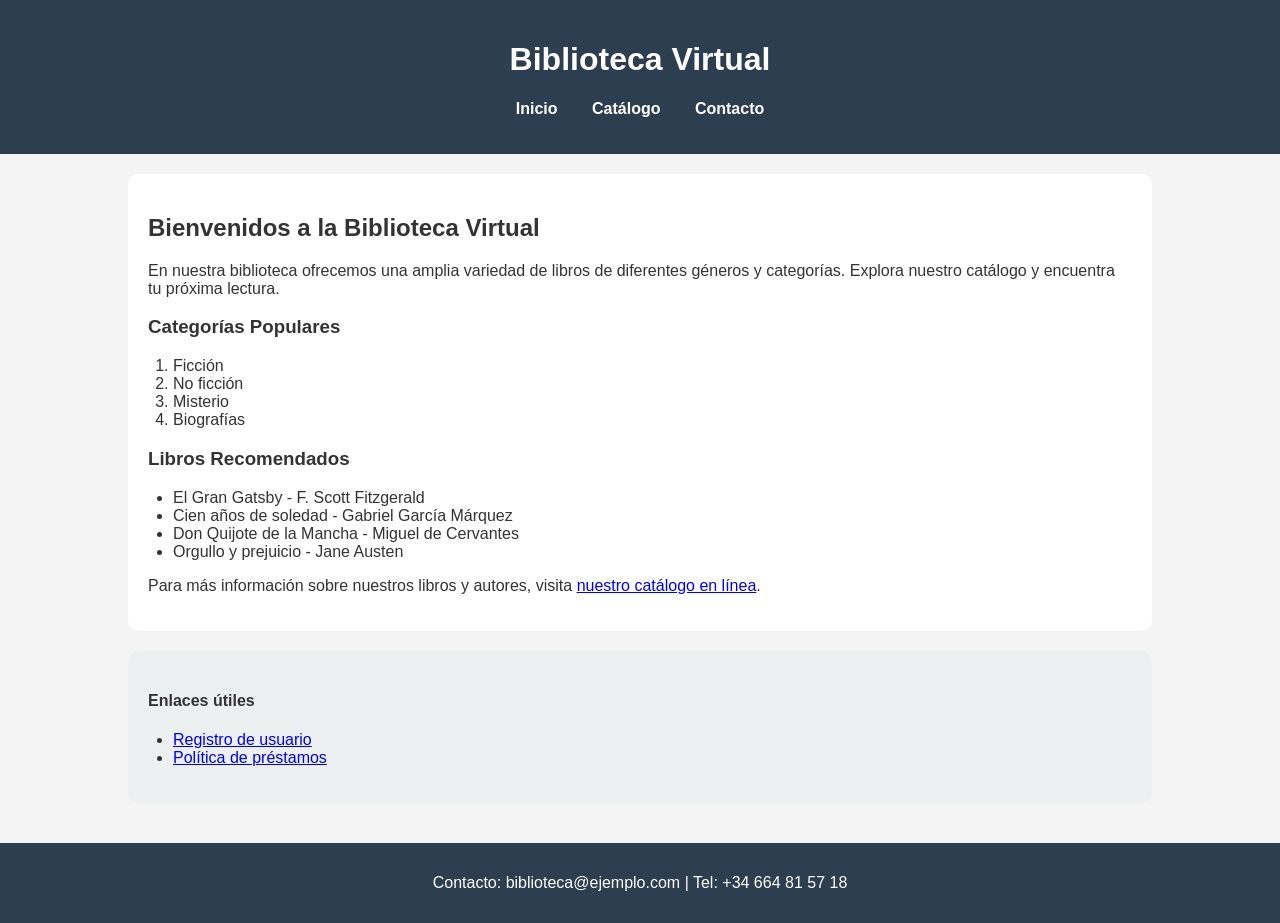
==== index.html @ 3db3ffcf "Primer ejercicio biblioteca virtual" ====
<!DOCTYPE html>
<html lang="es">

<head>
    <meta charset="UTF-8">
    <meta name="viewport" content="width=device-width, initial-scale=1.0">
    <title>Biblioteca Virtual</title>
    <link rel="stylesheet" href="styles.css">
</head>
<body>
    <header>
        <h1>Biblioteca Virtual</h1>
        <nav>
            <ul>
                <li><a href="#inicio">Inicio</a></li>
                <li><a href="#catalogo">Catálogo</a></li>
                <li><a href="#contacto">Contacto</a></li>
            </ul>
        </nav>
    </header>
    <main>
        <section id="inicio">
            <article>
                <h2>Bienvenidos a la Biblioteca Virtual</h2>
                <p>
                    En nuestra biblioteca ofrecemos una amplia variedad de libros de diferentes
                    géneros y categorías. Explora nuestro catálogo y encuentra tu próxima lectura.
                </p>
                <h3>Categorías Populares</h3>
                <ol>
                    <li>Ficción</li>
                    <li>No ficción</li>
                    <li>Misterio</li>
                    <li>Biografías</li>
                </ol>
                <h3>Libros Recomendados</h3>
                <ul>
                    <li>El Gran Gatsby - F. Scott Fitzgerald</li>
                    <li>Cien años de soledad - Gabriel García Márquez</li>
                    <li>Don Quijote de la Mancha - Miguel de Cervantes</li>
                    <li>Orgullo y prejuicio - Jane Austen</li>
                </ul>
                <p>
                    Para más información sobre nuestros libros y autores,
                    visita <a href="#">nuestro catálogo en línea</a>.
                </p>
            </article>
        </section>
        <aside>
            <h4>Enlaces útiles</h4>
            <ul>
                <li><a href="#">Registro de usuario</a></li>
                <li><a href="#">Política de préstamos</a></li>
            </ul>
        </aside>
    </main>
    <footer id="contacto">
        <p>Contacto: biblioteca@ejemplo.com | Tel: +34 664 81 57 18</p>
    </footer>
</body>
</html>
---- styles.css ----
body {
    font-family: Arial, Helvetica, sans-serif;
    margin: 0;
    padding: 0;
    background-color: #f4f4f4;
    color: #333;
}
header {
    background-color: #2c3e50;
    color: rgb(255, 255, 255);
    padding: 20px;
    text-align: center;
}
nav ul {
    list-style: none;
    padding: 0;
}

nav ul li {
    display: inline;
    margin: 15px;
}

nav a {
    color: white;
    text-decoration: none;
    font-weight: bold;
}

nav a:hover {
    color: #f1c40f;
}
main {
    width: 80%;
    margin: auto;
    padding: 20px;
}
article {
    background-color: white;
    padding: 20px;
    border-radius: 10px;
    margin-bottom: 20px;
}
ol,
ul {
    padding-left: 25px;
}
aside {
    background-color: #ecf0f1;
    padding: 20px;
    border-radius: 10px;
}
a {
    transition: 0.3s;
}


footer {
    background-color: #2c3e50;
    color: white;
    text-align: center;
    padding: 15px;
    margin-top: 20px;
}
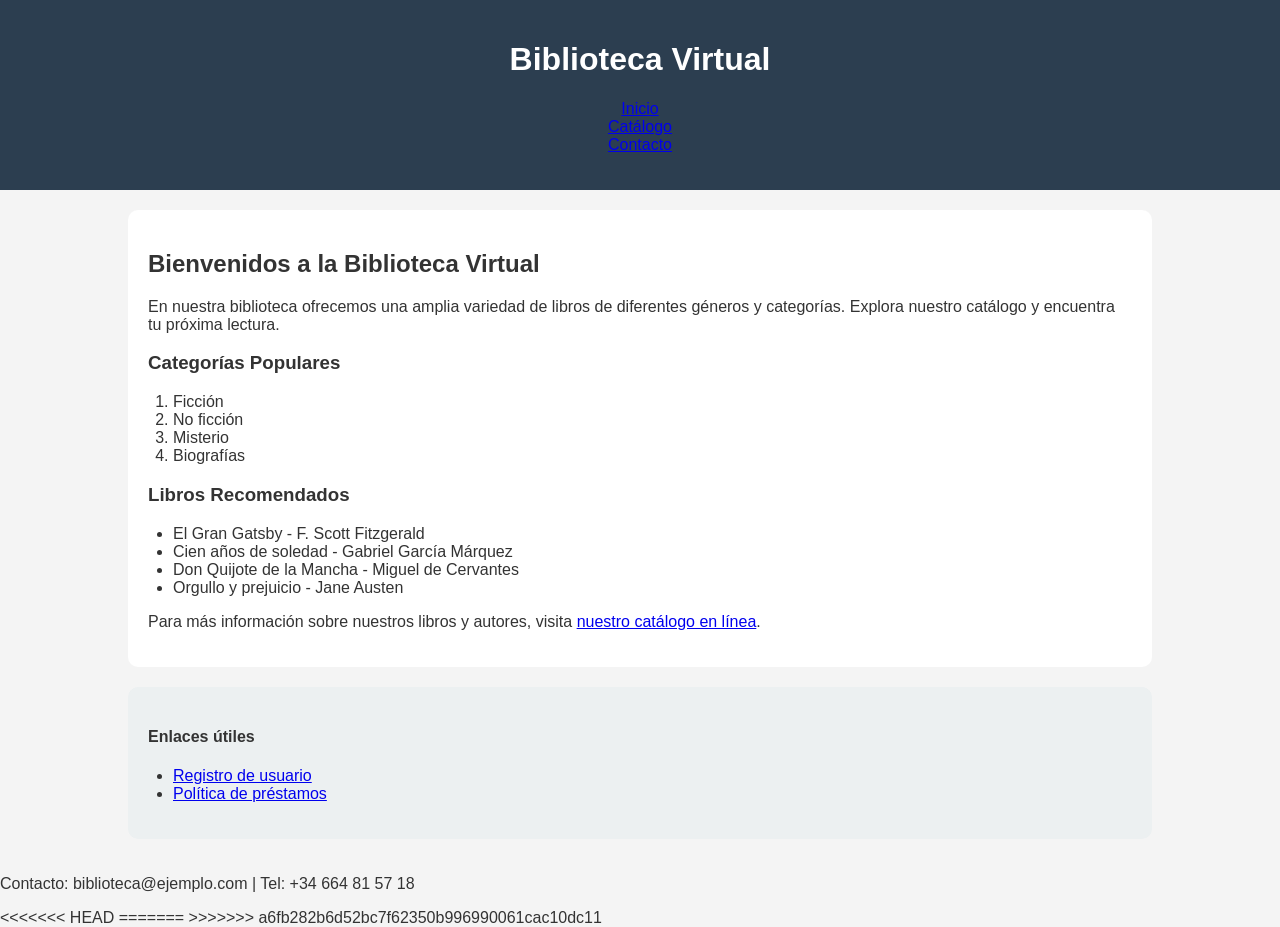
==== commit 0966f4ae: "Unir historial con main" ====
--- a/index.html
+++ b/index.html
@@ -58,4 +58,8 @@
         <p>Contacto: biblioteca@ejemplo.com | Tel: +34 664 81 57 18</p>
     </footer>
 </body>
-</html>+<<<<<<< HEAD
+</html>
+=======
+</html>
+>>>>>>> a6fb282b6d52bc7f62350b996990061cac10dc11
--- a/styles.css
+++ b/styles.css
@@ -15,18 +15,27 @@
     list-style: none;
     padding: 0;
 }
+<<<<<<< HEAD
 
+=======
+>>>>>>> a6fb282b6d52bc7f62350b996990061cac10dc11
 nav ul li {
     display: inline;
     margin: 15px;
 }
+<<<<<<< HEAD
 
+=======
+>>>>>>> a6fb282b6d52bc7f62350b996990061cac10dc11
 nav a {
     color: white;
     text-decoration: none;
     font-weight: bold;
 }
+<<<<<<< HEAD
 
+=======
+>>>>>>> a6fb282b6d52bc7f62350b996990061cac10dc11
 nav a:hover {
     color: #f1c40f;
 }
@@ -53,12 +62,19 @@
 a {
     transition: 0.3s;
 }
+<<<<<<< HEAD
 
 
+=======
+>>>>>>> a6fb282b6d52bc7f62350b996990061cac10dc11
 footer {
     background-color: #2c3e50;
     color: white;
     text-align: center;
     padding: 15px;
     margin-top: 20px;
-}+<<<<<<< HEAD
+}
+=======
+}
+>>>>>>> a6fb282b6d52bc7f62350b996990061cac10dc11
